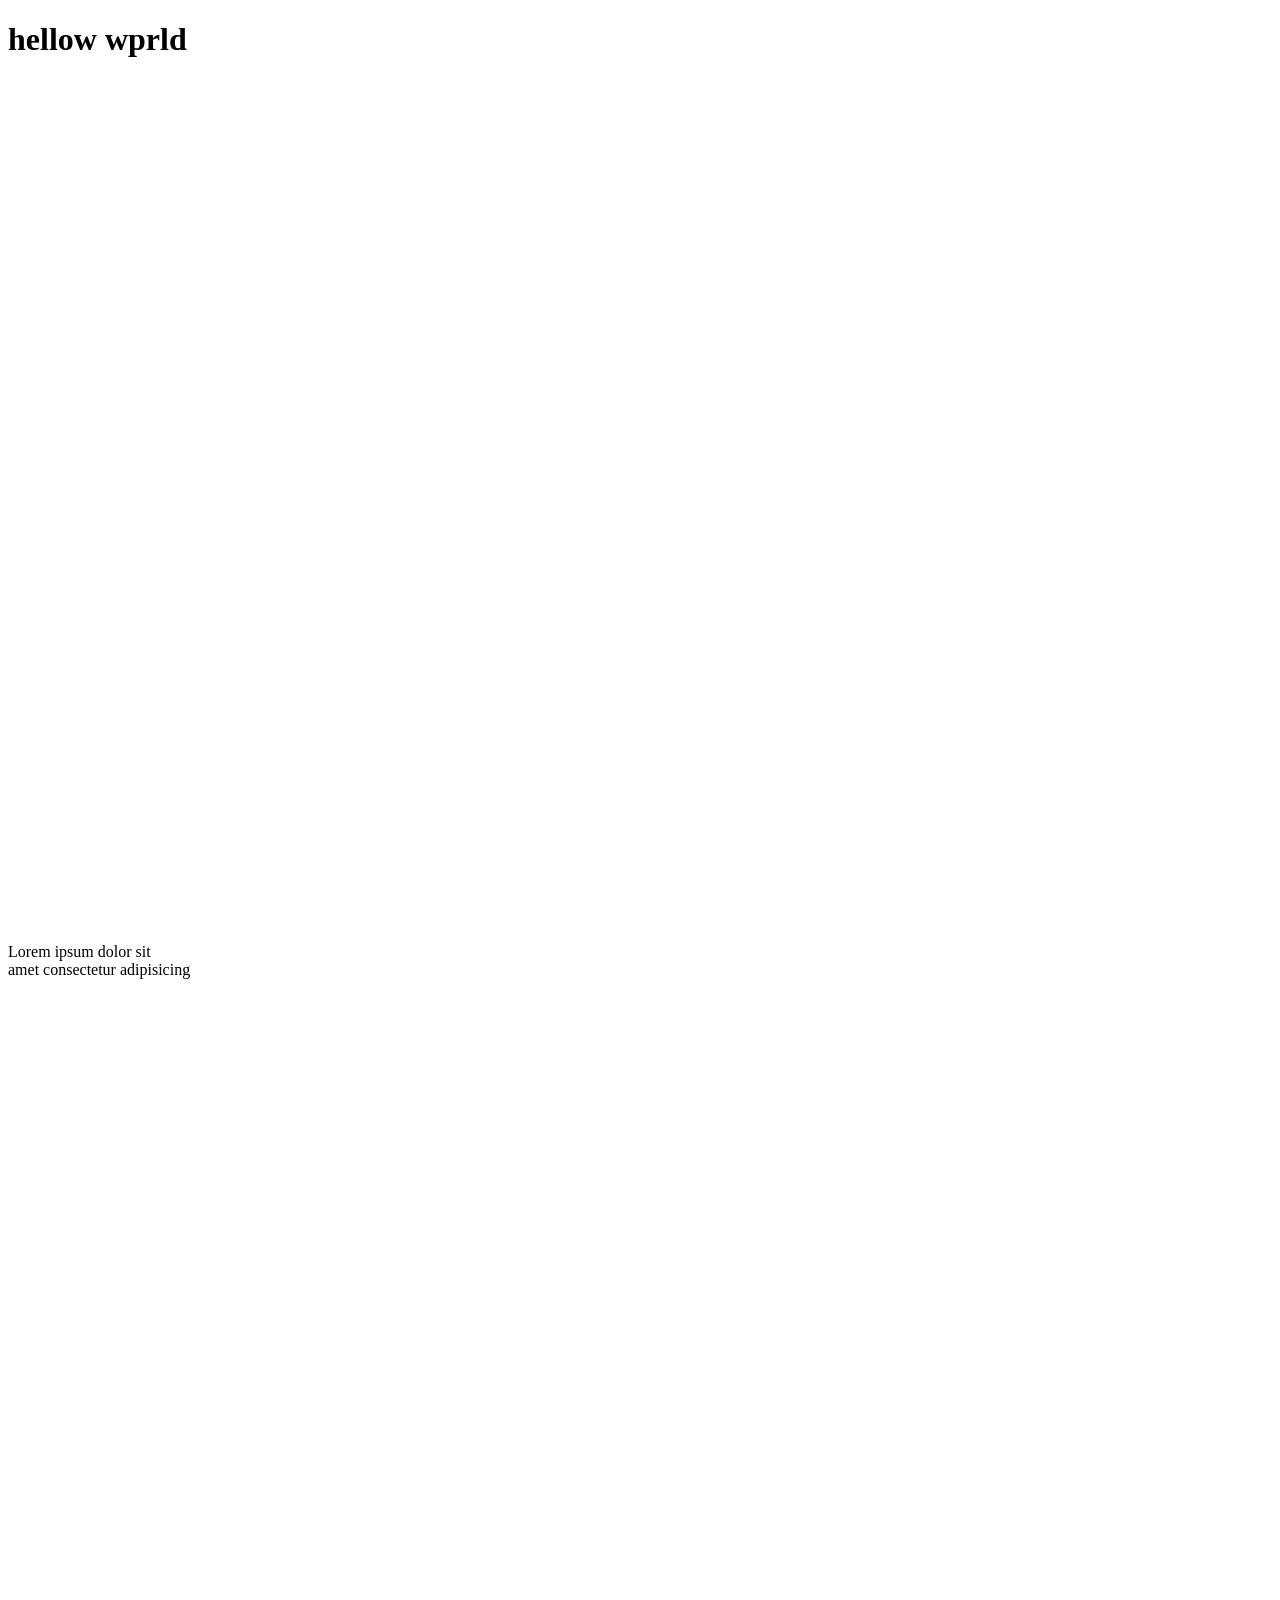
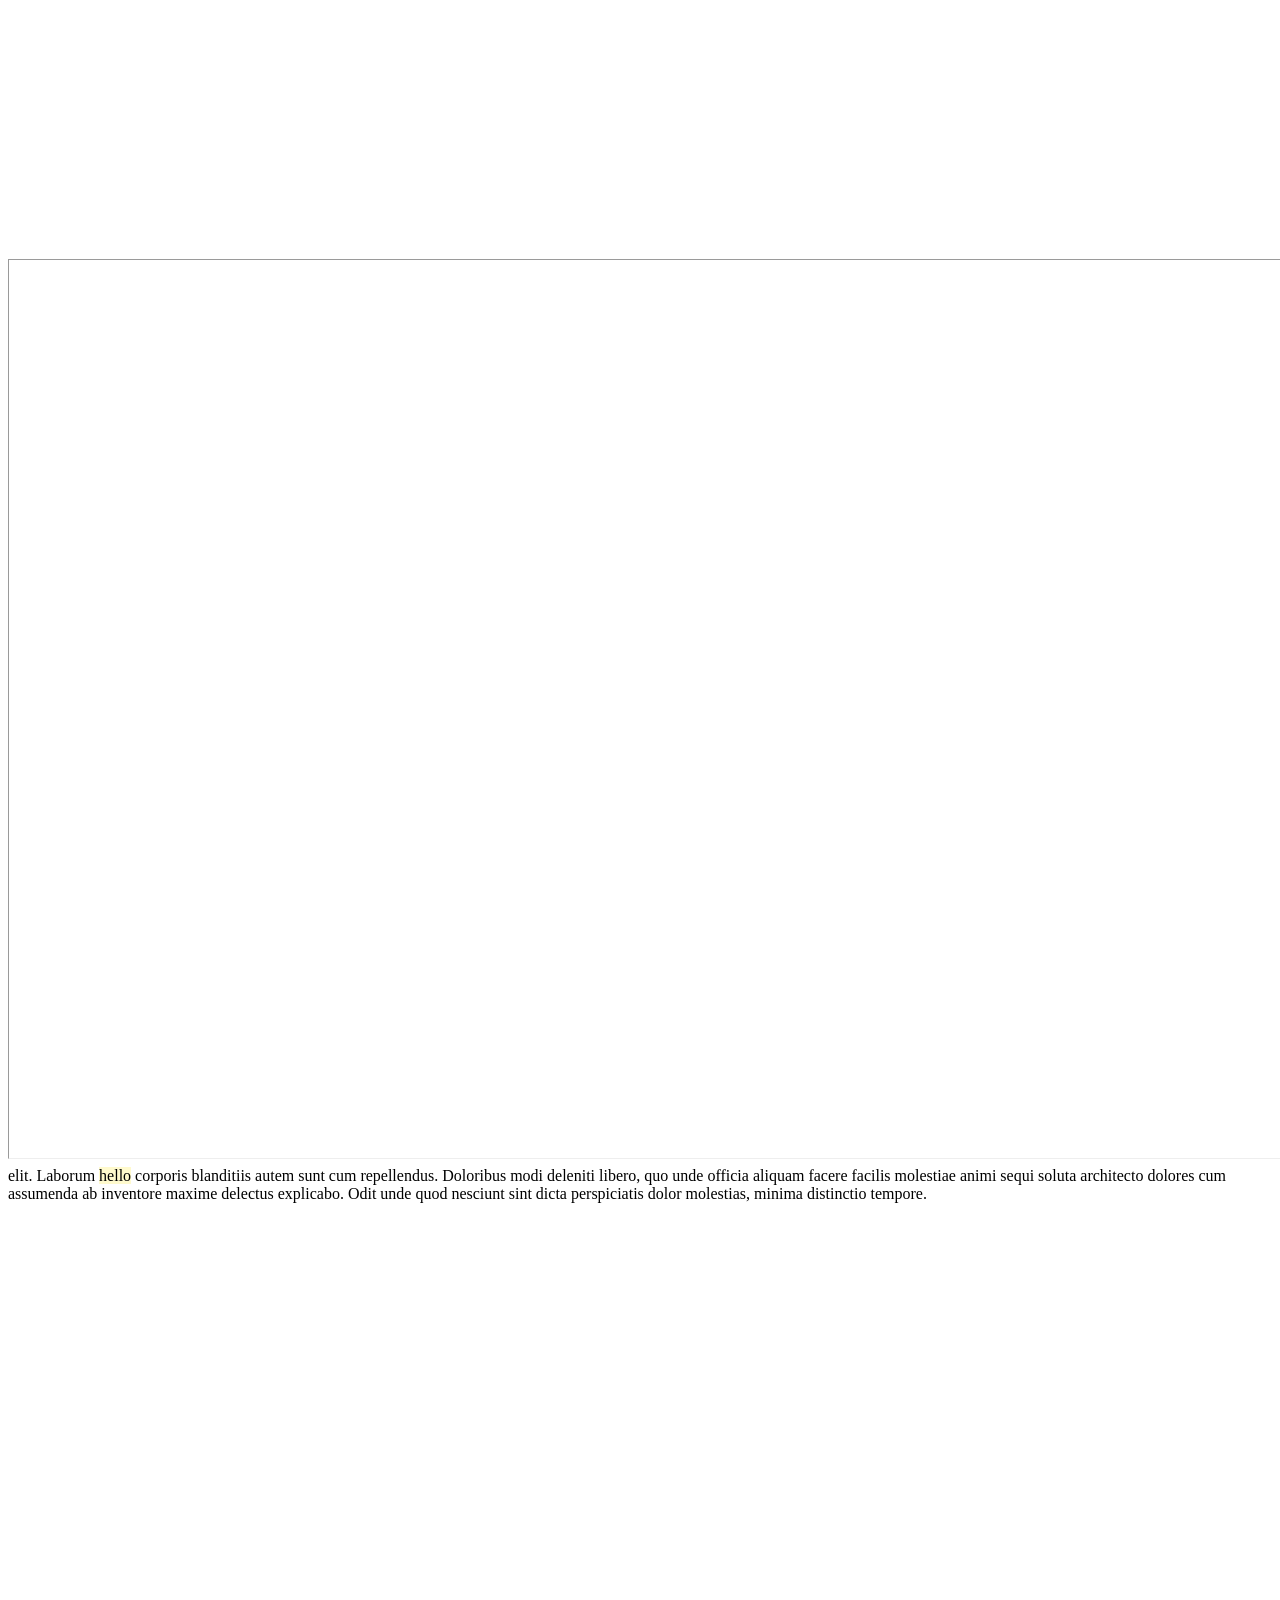
==== day-1/day-1.html @ 9b16836b "learn about tags" ====
<!DOCTYPE html>
<html lang="en">
<head>
    <meta charset="UTF-8">
    <meta name="viewport" content="width=device-width, initial-scale=1.0">
    <title>Day-1 </title>
    <link rel="stylesheet" href="./day-1.css">
    <link rel="shortcut icon" href="[data-uri]" type="image/x-icon">
</head>
<body>
    <h1>hellow wprld </h1>
    <p>Lorem ipsum dolor sit <br> amet consectetur adipisicing <hr> elit. Laborum <span>hello</span> corporis blanditiis autem sunt cum repellendus. Doloribus modi deleniti libero, quo unde officia aliquam facere facilis molestiae animi sequi soluta architecto dolores cum assumenda ab inventore maxime delectus explicabo. Odit unde quod nesciunt sint dicta perspiciatis dolor molestias, minima distinctio tempore.</p>


</body>
</html>
---- day-1/day-1.css ----
*{
    height: 100%;
    width: 100%;
    box-sizing: border-box;
}

span{
    background:lemonchiffon;
}
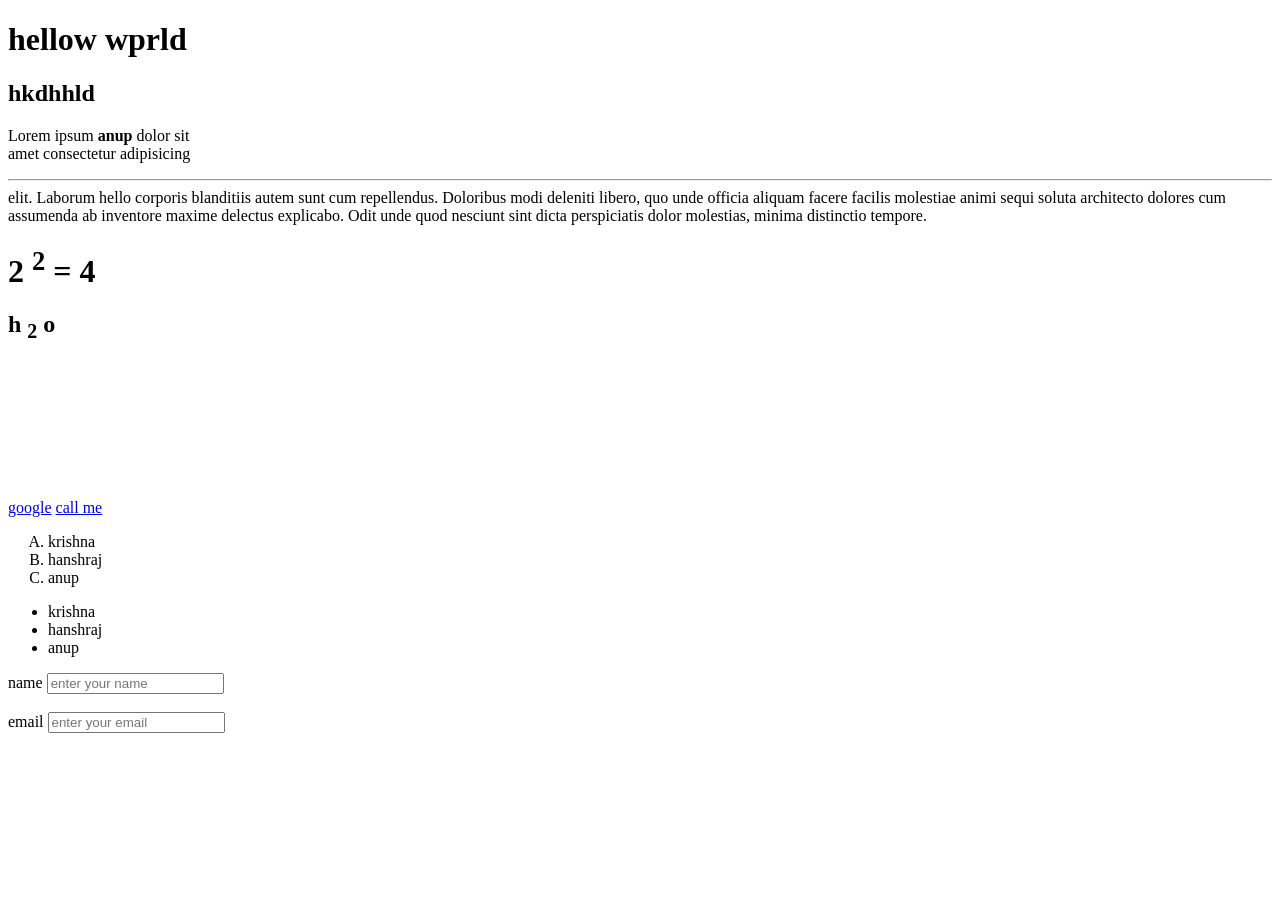
==== commit 68be38df: "input form done" ====
--- a/day-1/day-1.html
+++ b/day-1/day-1.html
@@ -4,13 +4,53 @@
     <meta charset="UTF-8">
     <meta name="viewport" content="width=device-width, initial-scale=1.0">
     <title>Day-1 </title>
-    <link rel="stylesheet" href="./day-1.css">
     <link rel="shortcut icon" href="[data-uri]" type="image/x-icon">
 </head>
 <body>
     <h1>hellow wprld </h1>
-    <p>Lorem ipsum dolor sit <br> amet consectetur adipisicing <hr> elit. Laborum <span>hello</span> corporis blanditiis autem sunt cum repellendus. Doloribus modi deleniti libero, quo unde officia aliquam facere facilis molestiae animi sequi soluta architecto dolores cum assumenda ab inventore maxime delectus explicabo. Odit unde quod nesciunt sint dicta perspiciatis dolor molestias, minima distinctio tempore.</p>
+    <h2>hkdhhld</h2>
+    <p>Lorem ipsum <b>anup</b> dolor sit <br> amet consectetur adipisicing <hr> elit. Laborum <span>hello</span> corporis blanditiis autem sunt cum repellendus. Doloribus modi deleniti libero, quo unde officia aliquam facere facilis molestiae animi sequi soluta architecto dolores cum assumenda ab inventore maxime delectus explicabo. Odit unde quod nesciunt sint dicta perspiciatis dolor molestias, minima distinctio tempore.</p>
 
+   
+    <h1>2 <sup>2</sup> = 4</h1>
+    <h2>h <sub>2</sub> o</h2>
+
+    <a target="_blank" href="https://www.google.com/" >google</a>
+    <a href="tel:9327614954" >call me</a>
+
+    <img src="https://encrypted-tbn0.gstatic.com/images?q=tbn:ANd9GcRmKxuiKr57qne8FJA1_4XGcduP8aGnUvJ-zQ&s" alt="">
+
+    <video src=""></video>
+
+    <iframe src="https://youtu.be/Rm__rRIj2qI?si=EUnp11a4bwzvmff7" frameborder="0">youtube </iframe>
+
+
+    <ol type="A">
+        <li>krishna</li>
+        <li>hanshraj</li>
+        <li>anup</li>
+    </ol>
+
+    <ul type="a" >
+        <li>krishna</li>
+        <li>hanshraj</li>
+        <li>anup</li>
+    </ul>
+
+<form action="">
+    
+
+    <label for="name">name</label>
+    <input id="name"  type="text" placeholder="enter your name">
+    <br>
+    <br>
+    <label for="email">email</label>
+    <input type="email" placeholder="enter your email" id="email">
+
+    
+
+    
+</form>
 
 </body>
 </html>
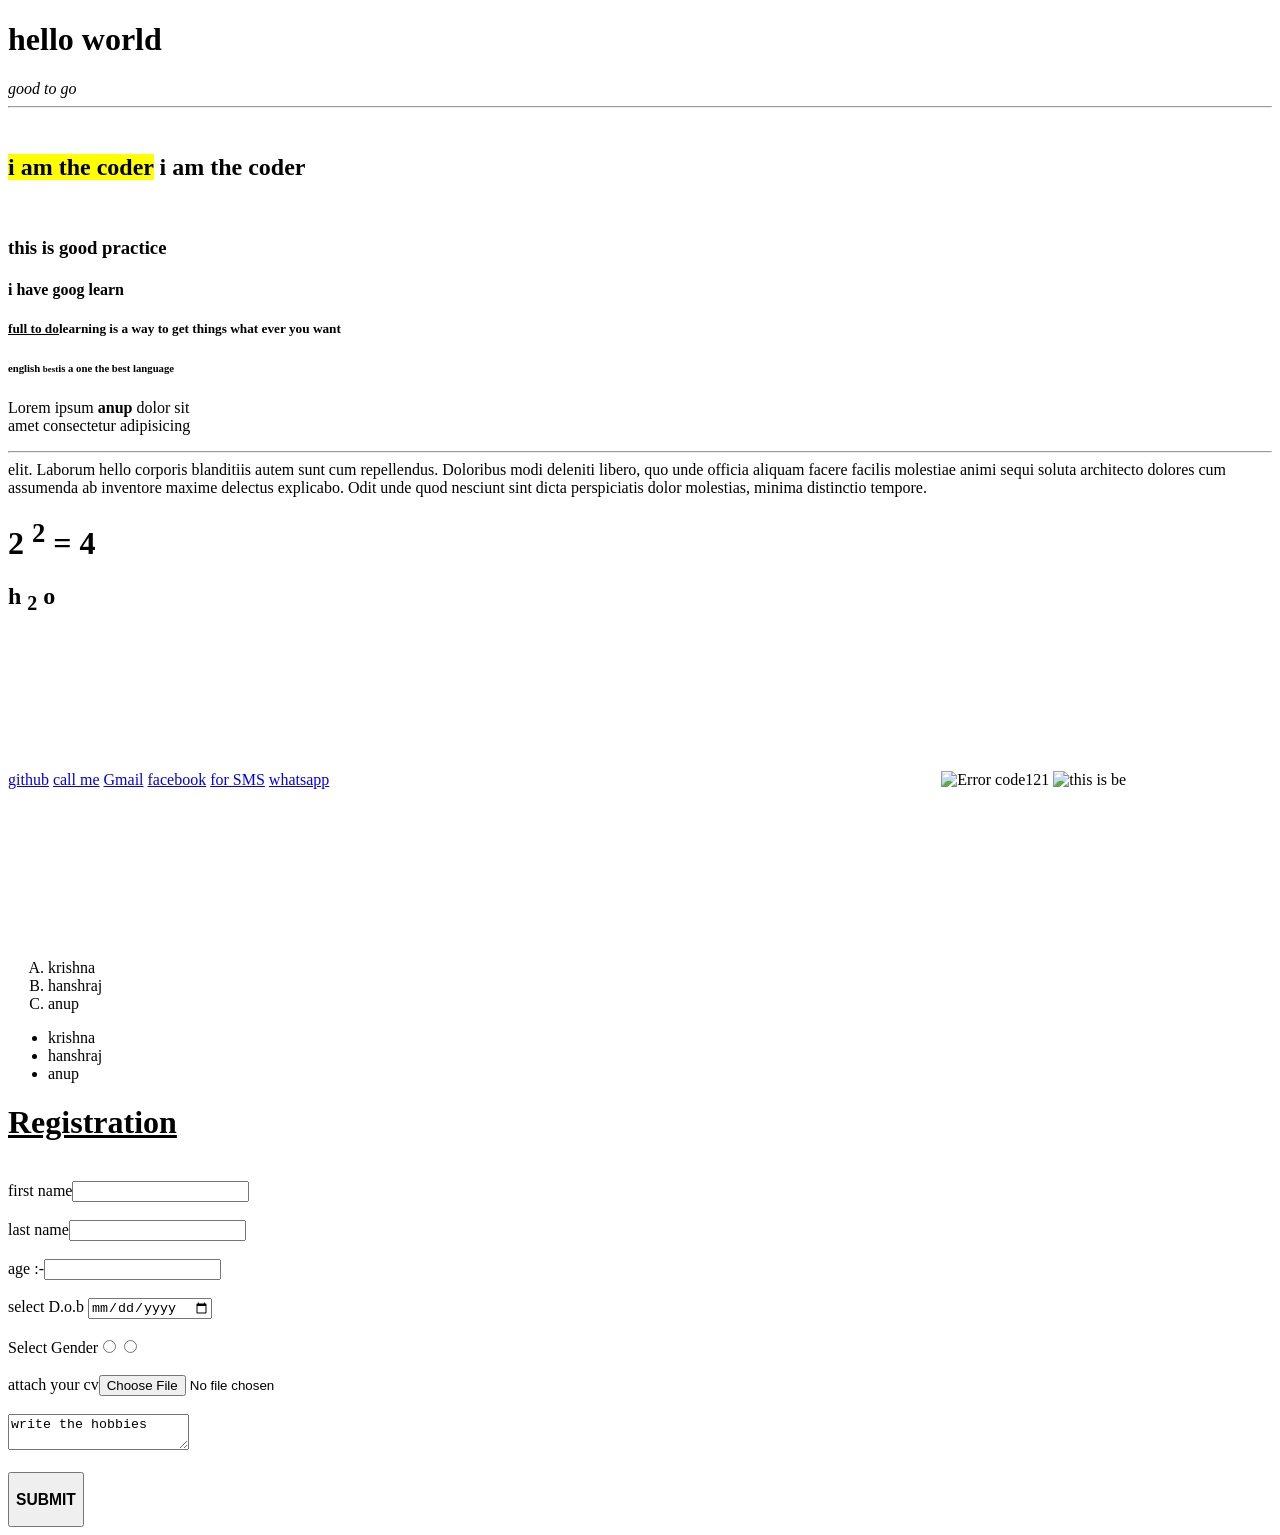
==== commit e1e10c7e: "input form done" ====
--- a/day-1/day-1.html
+++ b/day-1/day-1.html
@@ -7,22 +7,38 @@
     <link rel="shortcut icon" href="[data-uri]" type="image/x-icon">
 </head>
 <body>
-    <h1>hellow wprld </h1>
-    <h2>hkdhhld</h2>
+    <h1>hello world </h1><i>good to go</i>
+    <hr>
+
+    <br>
+    <h2><mark>i am the coder</mark> i am the coder </h2>
+    <br>
+    <h3>this is good practice</h3>
+    <h4>i have <b>goog</b> learn</h4>
+    <h5><u>full to do</u>learning is a way to get things what ever you want</h5>
+    <h6>english  <small>best</small>is a one the best language</h6>
     <p>Lorem ipsum <b>anup</b> dolor sit <br> amet consectetur adipisicing <hr> elit. Laborum <span>hello</span> corporis blanditiis autem sunt cum repellendus. Doloribus modi deleniti libero, quo unde officia aliquam facere facilis molestiae animi sequi soluta architecto dolores cum assumenda ab inventore maxime delectus explicabo. Odit unde quod nesciunt sint dicta perspiciatis dolor molestias, minima distinctio tempore.</p>
 
    
     <h1>2 <sup>2</sup> = 4</h1>
     <h2>h <sub>2</sub> o</h2>
 
-    <a target="_blank" href="https://www.google.com/" >google</a>
+    <a target="_blank" href="https://www.github.com/" >github</a>
     <a href="tel:9327614954" >call me</a>
+    <a target="_top" href="mailto:palanup9327@gmail.com">Gmail</a>
+    <a href="https://www.facebook.com">facebook</a>
+    <a href="sms:+919327614954 :">for SMS</a>
+    <a href="https://web.whatsapp.com/9327614954">whatsapp</a>
+    <iframe src="https://www.google.com/maps/@21.1663852,72.8692856,17z?entry=ttu&g_ep=EgoyMDI2MDUwMi4wIKXMDSoASAFQAw%3D%3D" frameborder="0">for maps</iframe>
+    <iframe src="" frameborder="0"></iframe>
 
-    <img src="https://encrypted-tbn0.gstatic.com/images?q=tbn:ANd9GcRmKxuiKr57qne8FJA1_4XGcduP8aGnUvJ-zQ&s" alt="">
-
-    <video src=""></video>
+    <img src="https://encrypted-tbn0.gstatic.com/images?q=tbn:ANd9GcQ4Ik-9w9KXfi4n5erIYfHWoCQhF97tIBAAPA&s" alt="Error code121">
+    <img src="https://encrypted-tbn0.gstatic.com/images?q=tbn:ANd9GcQSqRCBlN7-QeI4us0FpVbDQDa0IIsRfmhHeQ&s" alt="this is be">
+    <video src="https://youtu.be/Kur4OMxKrYg">good video</video>
+    <video src="https://youtu.be/Tnfs0MZsBBE?list=RDMM">best song</video>
 
     <iframe src="https://youtu.be/Rm__rRIj2qI?si=EUnp11a4bwzvmff7" frameborder="0">youtube </iframe>
+    <audio src="https://storage.googleapis.com/kagglesdsdata/datasets/6997543/11206800/audio01.wav?X-Goog-Algorithm=GOOG4-RSA-SHA256&X-Goog-Credential=databundle-worker-v2%40kaggle-161607.iam.gserviceaccount.com%2F20260505%2Fauto%2Fstorage%2Fgoog4_request&X-Goog-Date=20260505T160930Z&X-Goog-Expires=345600&X-Goog-SignedHeaders=host&X-Goog-Signature=[base64]">audio is audible</audio>
 
 
     <ol type="A">
@@ -31,25 +47,32 @@
         <li>anup</li>
     </ol>
 
-    <ul type="a" >
+    <ul type="1" >
         <li>krishna</li>
         <li>hanshraj</li>
         <li>anup</li>
     </ul>
 
 <form action="">
-    
+    <h1><b><u>Registration</u></b></h1>
+    <br>
+   
+    <label for="fname">first name</label><input type="text" id ="fname"><br>
+    <br>
+    <label for="lname">last name</label><input type="text" id="lname"> <br>
+    <br>
+    <label for="mob">age :-</label><input type="number" name="mob" id="mob"><br>
+    <br>
+   <label for="date">select D.o.b</label> <input type="date" name="date" id="date"><br>
+    <br>
+    <label for="1">Select Gender</label><input type="radio" name="male" id="1"><input type="radio" name="female" id="Gender"><br>
+    <br>
+    <label for="CV">attach your cv</label><input type="file" name="C.V" id="CV"><br>
+    <br>
 
-    <label for="name">name</label>
-    <input id="name"  type="text" placeholder="enter your name">
+    <textarea name="Get the deatail" id="form">write the hobbies</textarea><br>
     <br>
-    <br>
-    <label for="email">email</label>
-    <input type="email" placeholder="enter your email" id="email">
-
-    
-
-    
+    <button><h3>SUBMIT</h3></button>
 </form>
 
 </body>
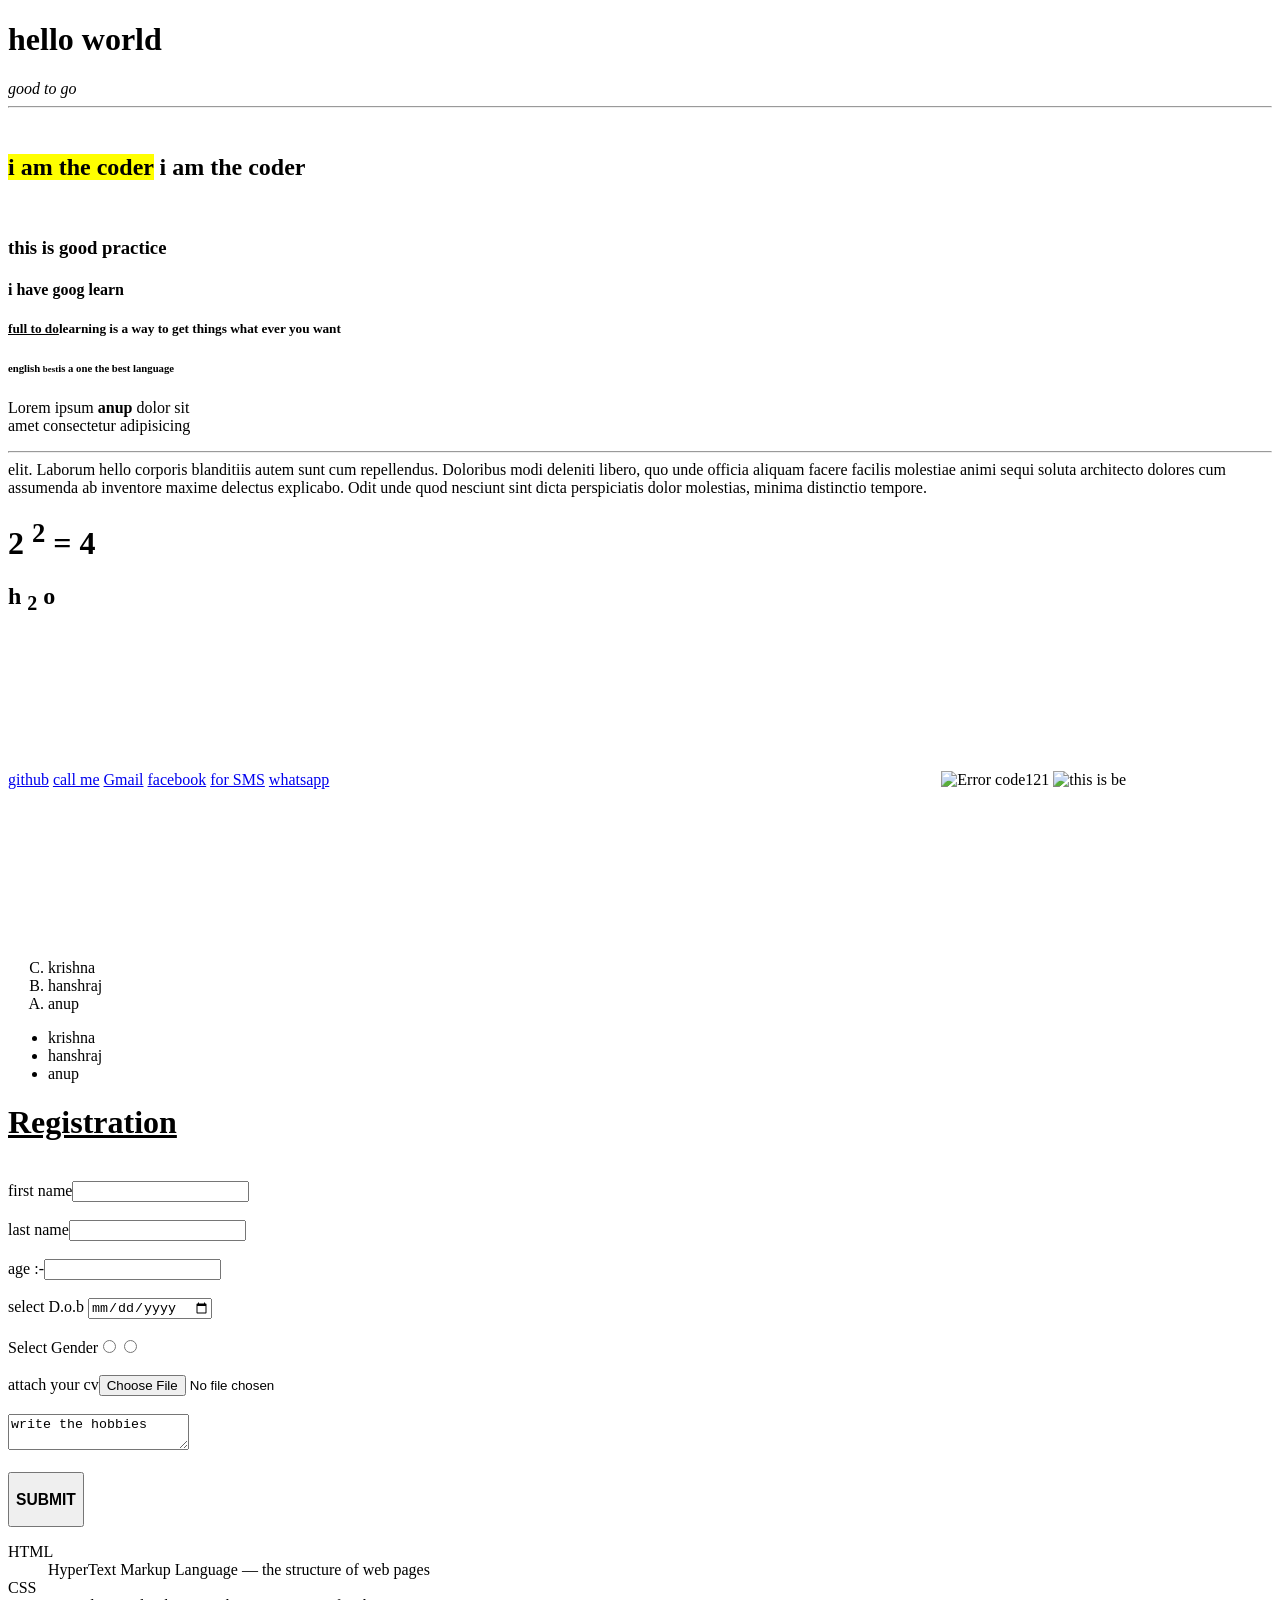
==== commit 07efaae1: "input form done" ====
--- a/day-1/day-1.html
+++ b/day-1/day-1.html
@@ -41,7 +41,7 @@
     <audio src="https://storage.googleapis.com/kagglesdsdata/datasets/6997543/11206800/audio01.wav?X-Goog-Algorithm=GOOG4-RSA-SHA256&X-Goog-Credential=databundle-worker-v2%40kaggle-161607.iam.gserviceaccount.com%2F20260505%2Fauto%2Fstorage%2Fgoog4_request&X-Goog-Date=20260505T160930Z&X-Goog-Expires=345600&X-Goog-SignedHeaders=host&X-Goog-Signature=[base64]">audio is audible</audio>
 
 
-    <ol type="A">
+    <ol reversed type="A">
         <li>krishna</li>
         <li>hanshraj</li>
         <li>anup</li>
@@ -75,5 +75,25 @@
     <button><h3>SUBMIT</h3></button>
 </form>
 
+<picture>
+    <source type="image/web" srcset="[data-uri]">
+</picture>
+
+
+
+
+
+
+
+<dl>
+  <dt>HTML</dt>
+  <dd>HyperText Markup Language — the structure of web pages</dd>
+
+  <dt>CSS</dt>
+  <dd>Cascading Style Sheets — the presentation of web pages</dd>
+</dl>
+
+
+
 </body>
 </html>
